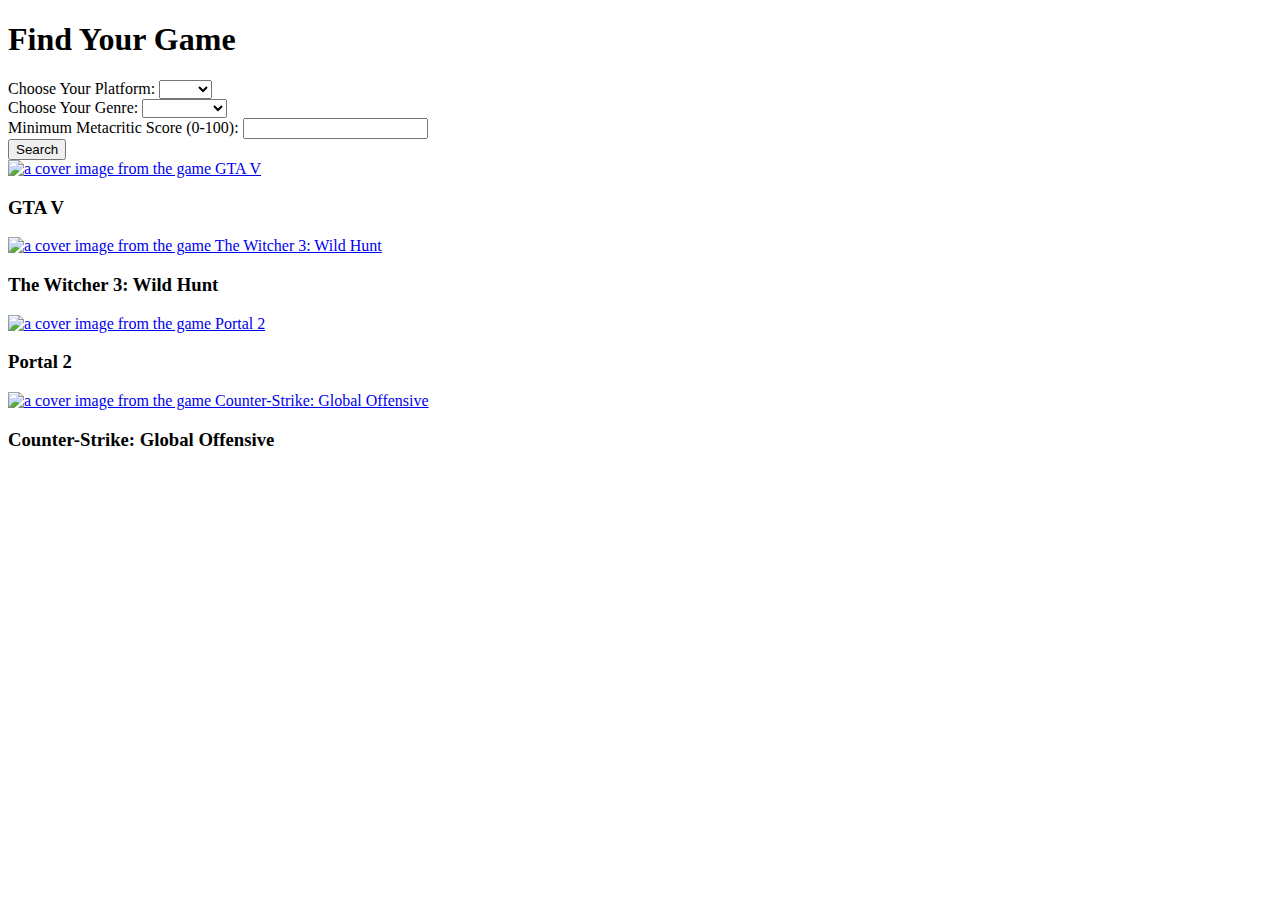
==== fake-index.html @ e91b05b8 "linking functions for testing" ====
<!DOCTYPE html>
<html lang="en">
<head>
  <meta charset="UTF-8">
  <meta name="viewport" content="width=device-width, initial-scale=1.0">
  <title>Document</title>
</head>
<body>
  
  <header>
    <h1>Find Your Game</h1>
  </header>

  

  <form name="myForm"  onsubmit="return searchForm()"  method="post">
    
    <label for="platform">Choose Your Platform:</label>
      <select id="platform">
        <option value=""></option>
        <option value="Xbox">Xbox</option>
        <option value="PS5">PS5</option>
        <option value="PC">PC</option>
      </select> <br>
    
      <label for="genre">Choose Your Genre:</label>
        <select id="genre">
          <option value=""></option>
          <option value="Action">Action</option>
          <option value="Adventure">Adventure</option>
          <option value="Shooter">Shooter</option>
          <option value="RPG">RPG</option>
          <option value="Puzzle">Puzzle</option>
          <option value="Strategy">Strategy</option>
          <option value="Simulation">Simulation</option>
          <option value="Arcade">Arcade</option>
          <option value="Racing">Racing</option>
          <option value="Sports">Sports</option>     
        </select> <br>

      <label for="meta">Minimum Metacritic Score (0-100):</label>
      <input type="number" id="meta" name="meta"> <br>
        
      <input type="submit" value="Search">

  </form>
  
  <script src="https://code.jquery.com/jquery-3.5.1.min.js" integrity="sha256-9/aliU8dGd2tb6OSsuzixeV4y/faTqgFtohetphbbj0=" crossorigin="anonymous"></script>
  <script src="./assets/js/script.js"></script>
  <script src="./assets/js/display-results.js"></script>

  
</body>
</html>
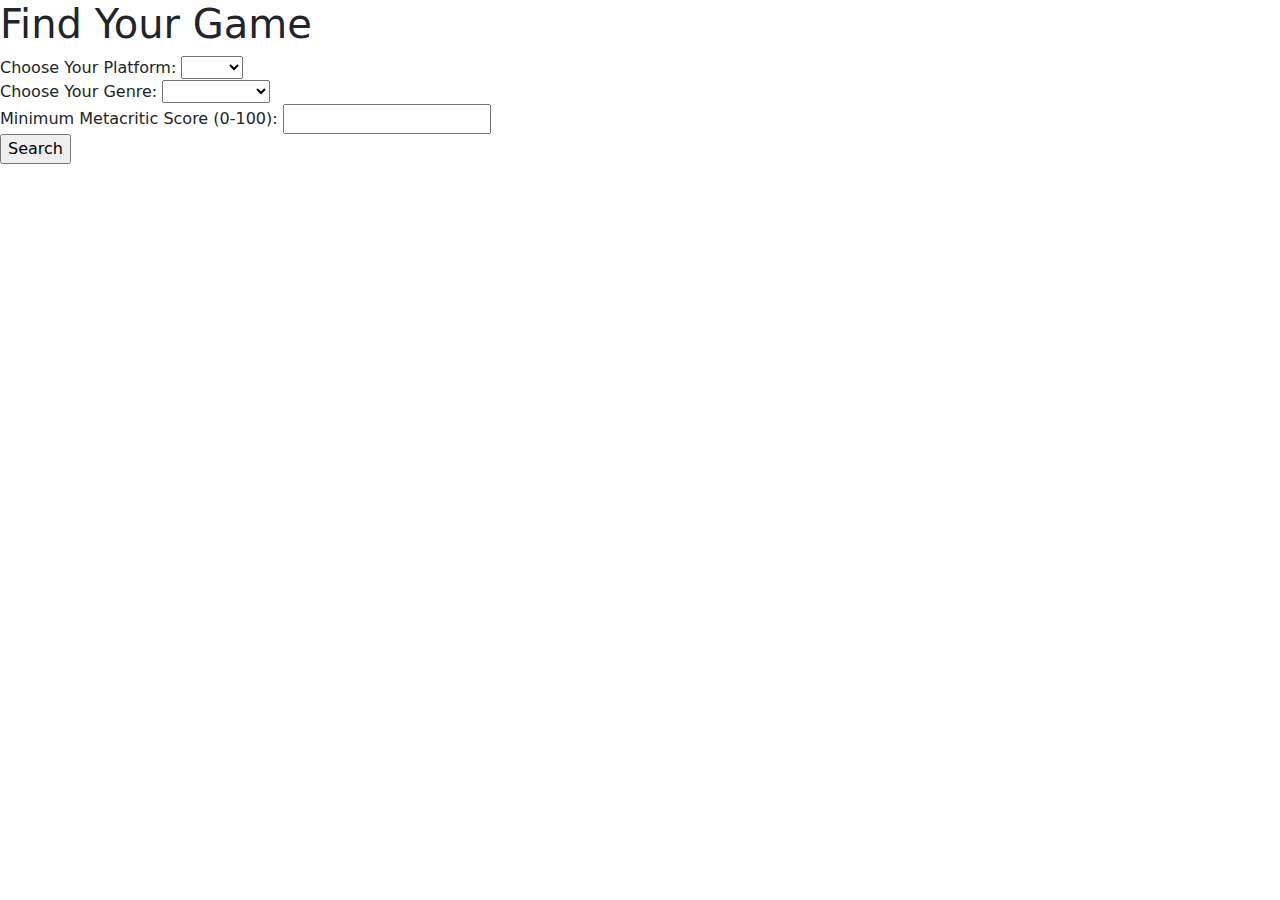
==== commit 4962e103: "tried connecting things, hurt my head" ====
--- a/fake-index.html
+++ b/fake-index.html
@@ -4,6 +4,9 @@
   <meta charset="UTF-8">
   <meta name="viewport" content="width=device-width, initial-scale=1.0">
   <title>Document</title>
+  <link rel="reset" href="./assets/css/reset.css" />
+  <link rel="stylesheet" href="./assets/css/style.css">
+  <link rel="stylesheet" href="https://cdn.jsdelivr.net/npm/bootstrap@5.1.3/dist/css/bootstrap.min.css">
 </head>
 <body>
   
@@ -46,8 +49,8 @@
   </form>
   
   <script src="https://code.jquery.com/jquery-3.5.1.min.js" integrity="sha256-9/aliU8dGd2tb6OSsuzixeV4y/faTqgFtohetphbbj0=" crossorigin="anonymous"></script>
-  <script src="./assets/js/script.js"></script>
-  <script src="./assets/js/display-results.js"></script>
+  <!-- <script src="./assets/js/script.js"></script> -->
+  <script src="./assets/js/combine-test.js"></script>
 
   
 </body>
--- a/assets/css/style.css
+++ b/assets/css/style.css
@@ -0,0 +1,6 @@
+/* h1 {
+  display: flex;
+  flex-direction: column;
+  text-align: center;
+  padding-top: 40px;
+} */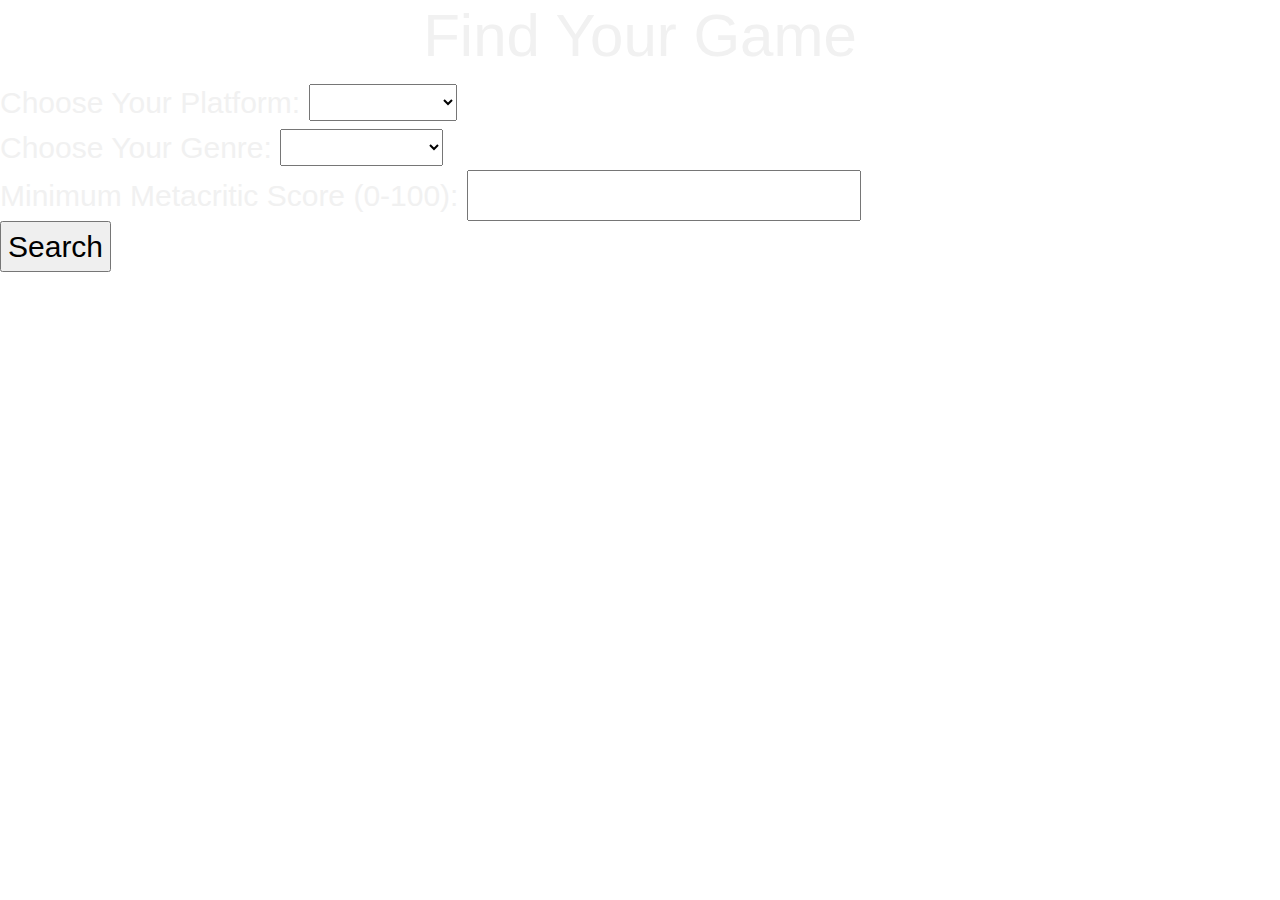
==== commit 40ee34b5: "Merge branch 'master' of https://github.com/KeeslingB/group1" ====
--- a/fake-index.html
+++ b/fake-index.html
@@ -5,23 +5,26 @@
   <meta name="viewport" content="width=device-width, initial-scale=1.0">
   <title>Document</title>
   <link rel="reset" href="./assets/css/reset.css" />
-  <link rel="stylesheet" href="./assets/css/style.css">
   <link rel="stylesheet" href="https://cdn.jsdelivr.net/npm/bootstrap@5.1.3/dist/css/bootstrap.min.css">
+  <link rel="stylesheet" href="./assets/css/form.css">
 </head>
 <body>
+
+  <video autoplay muted loop id="myVideo">
+    <source src="./assets/mp4/bokeh_blink_blink_2.mov" type="video/mp4">
+  </video>
   
-  <header>
+  <header class="content">
     <h1>Find Your Game</h1>
   </header>
 
-  
 
-  <form name="myForm"  onsubmit="return searchForm()"  method="post">
+  <form name="myForm"  onsubmit="return searchForm()"  method="post" class="about">
     
     <label for="platform">Choose Your Platform:</label>
       <select id="platform">
         <option value=""></option>
-        <option value="Xbox">Xbox</option>
+        <option value="Xbox">Xbox S/X</option>
         <option value="PS5">PS5</option>
         <option value="PC">PC</option>
       </select> <br>
@@ -47,9 +50,10 @@
       <input type="submit" value="Search">
 
   </form>
+  <div id="result-space" class="row"></div>
   
   <script src="https://code.jquery.com/jquery-3.5.1.min.js" integrity="sha256-9/aliU8dGd2tb6OSsuzixeV4y/faTqgFtohetphbbj0=" crossorigin="anonymous"></script>
-  <!-- <script src="./assets/js/script.js"></script> -->
+  <script src="./assets/js/script.js"></script>
   <script src="./assets/js/combine-test.js"></script>
 
   
--- a/assets/css/form.css
+++ b/assets/css/form.css
@@ -0,0 +1,61 @@
+* {
+  box-sizing: border-box;
+}
+
+body {
+  margin: 0;
+  font-family: Arial;
+  font-size: 17px;
+}
+
+#myVideo {
+  position: absolute;
+  right: 0;
+  top: 0;
+  min-width: 100%; 
+  min-height: 100%;
+}
+
+.content {
+  position: relative;
+  top: 0;
+  color: #f1f1f1;
+  width: 100%;
+  
+}
+
+h1 {
+  font-size: 60px;
+  text-align: center;
+}
+
+
+.about {
+  position: relative;
+  top: 10%;
+  font-size: 30px;
+  color: #f1f1f1;
+  width: 100%;
+  padding-right: 30%;
+}
+
+.box {
+  height: 30px;
+}
+
+.content-img {
+  position: relative;
+  top: 40%;
+  
+  color: #f1f1f1;
+  width: 100%;
+  
+}
+
+.row {
+  position: relative;
+  top: 35%;
+  text-align: center;
+  color: #f1f1f1;
+  font-size: 24px;
+}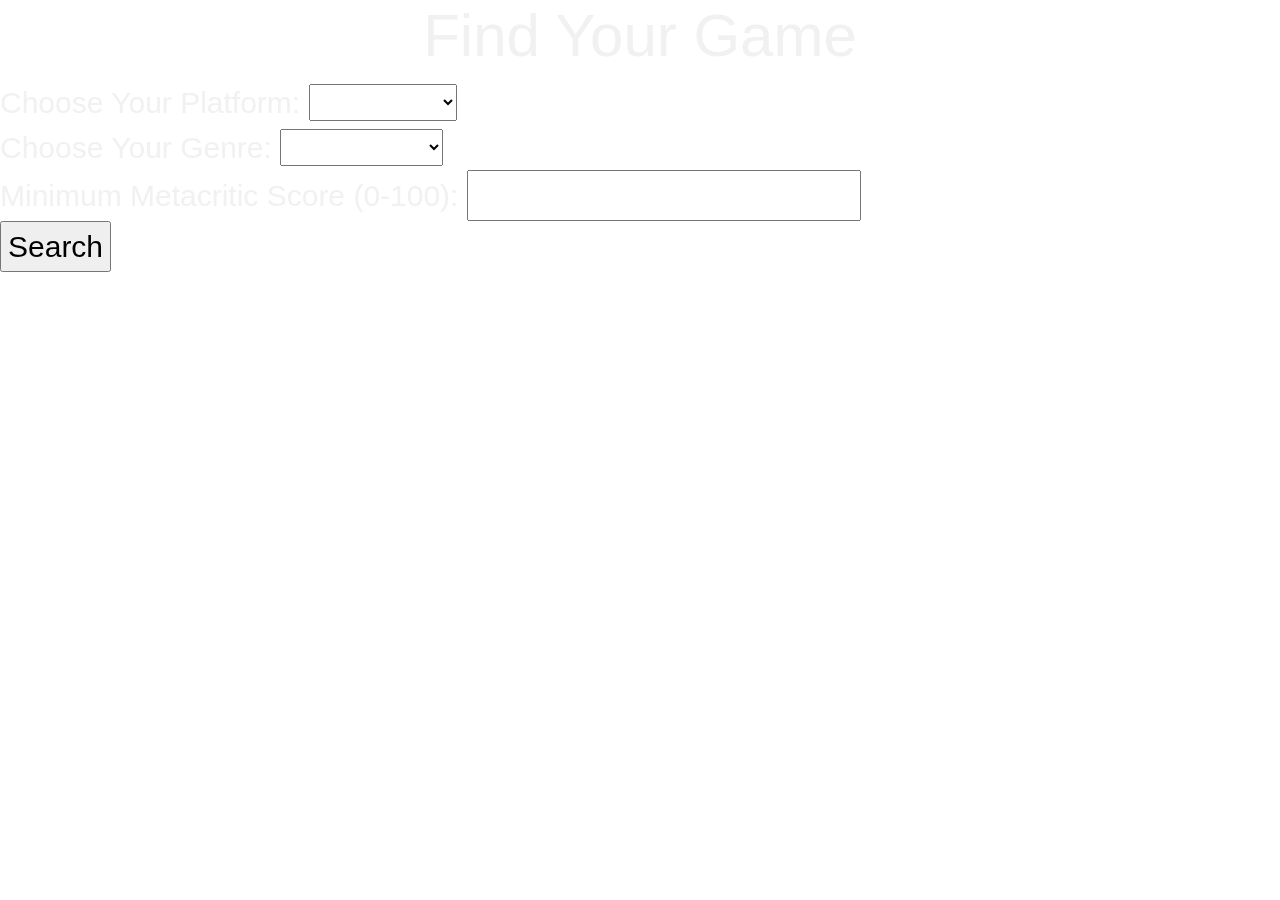
==== commit 45034dc8: "Merge pull request #22 from KeeslingB/newbranch" ====
--- a/fake-index.html
+++ b/fake-index.html
@@ -51,7 +51,7 @@
 
   </form>
   <div id="result-space" class="row"></div>
-  
+
   <script src="https://code.jquery.com/jquery-3.5.1.min.js" integrity="sha256-9/aliU8dGd2tb6OSsuzixeV4y/faTqgFtohetphbbj0=" crossorigin="anonymous"></script>
   <script src="./assets/js/script.js"></script>
   <script src="./assets/js/combine-test.js"></script>
--- a/assets/css/form.css
+++ b/assets/css/form.css
@@ -9,7 +9,8 @@
 }
 
 #myVideo {
-  position: absolute;
+  position: fixed;
+  z-index: -1;
   right: 0;
   top: 0;
   min-width: 100%; 
